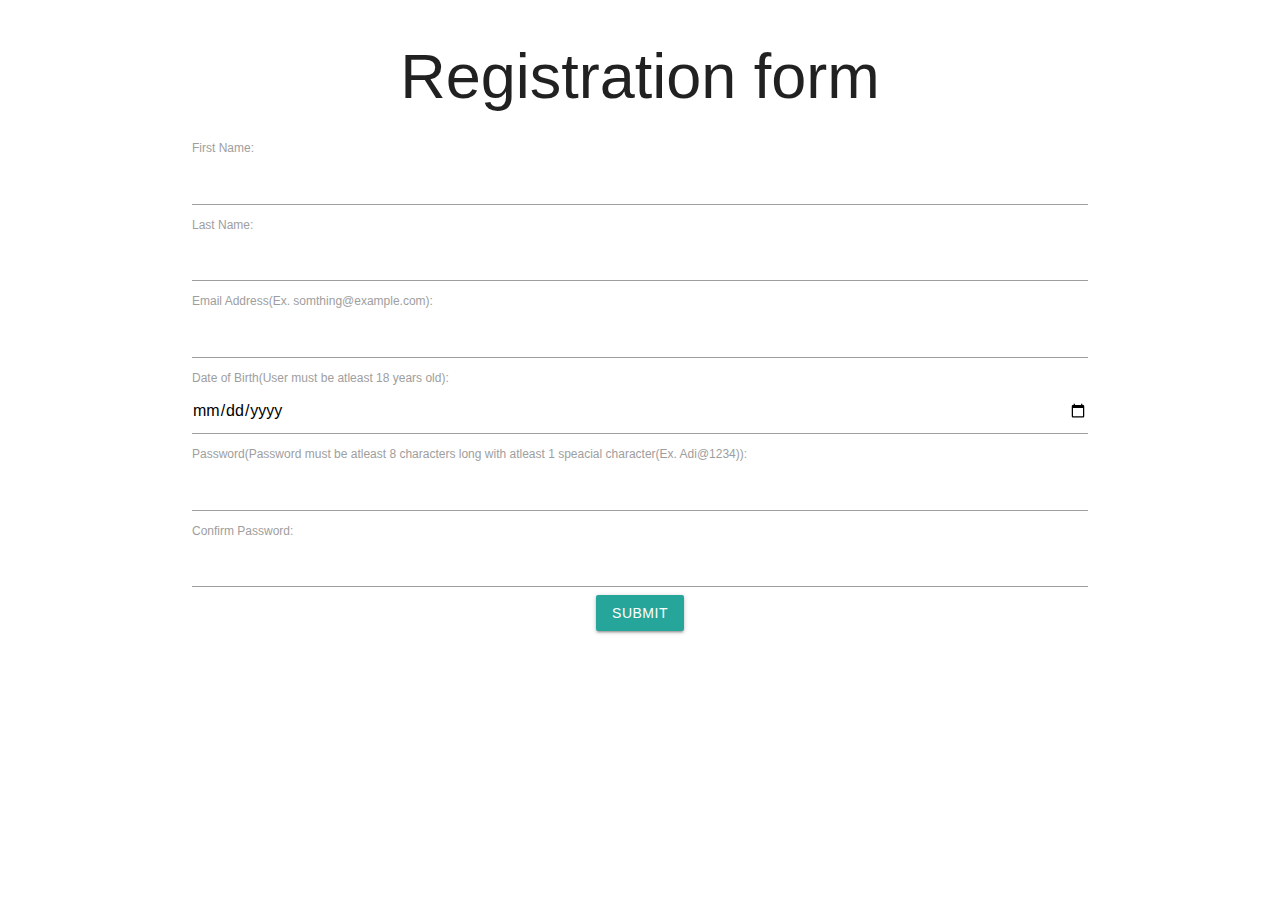
==== index.html @ 87bf1673 "Updated" ====
<!DOCTYPE html>
<html lang="en">
    <head>
        <title>Registration form</title>
        <!-- Compiled and minified CSS -->
    <link rel="stylesheet" href="https://cdnjs.cloudflare.com/ajax/libs/materialize/1.0.0/css/materialize.min.css">

    <!-- Compiled and minified JavaScript -->
    <script src="https://cdnjs.cloudflare.com/ajax/libs/materialize/1.0.0/js/materialize.min.js"></script>
            
    </head>

    <body>
        <header>
            <h1 class="center">Registration form</h1>
        </header>

        <section class="container form-container">
        <form>
            <label>First Name:</label>
            <input type="text" name="fst_name" required><br>

            <label>Last Name:</label>
            <input type="text" name="lst_name" required><br>

            <label>Email Address(Ex. somthing@example.com):</label>
            <input type="email" name="email" required><br>

            <label>Date of Birth(User must be atleast 18 years old):</label>
            <input type="date" name="dob" required><br>

            <label>Password(Password must be atleast 8 characters long with atleast 1 speacial character(Ex. Adi@1234)):</label>
            <input type="password" name="psswd" pattern="(?=.*\d)(?=.*[a-z])(?=.*[A-Z])(?=.*?[0-9])(?=.*?[!@#$%^&*+`~=?\|<>/]).{8,}" required><br>

            <label>Confirm Password:</label>
            <input type="password" name="cnfrm_psswd" pattern="(?=.*\d)(?=.*[a-z])(?=.*[A-Z])(?=.*?[0-9])(?=.*?[!@#$%^&*+`~=?\|<>/]).{8,}" required><br>
            <div class="center">
            <input type="submit" class="btn" value="Submit" name="submit">
        </div>
        </form>
    </section>


    </body>
</html>
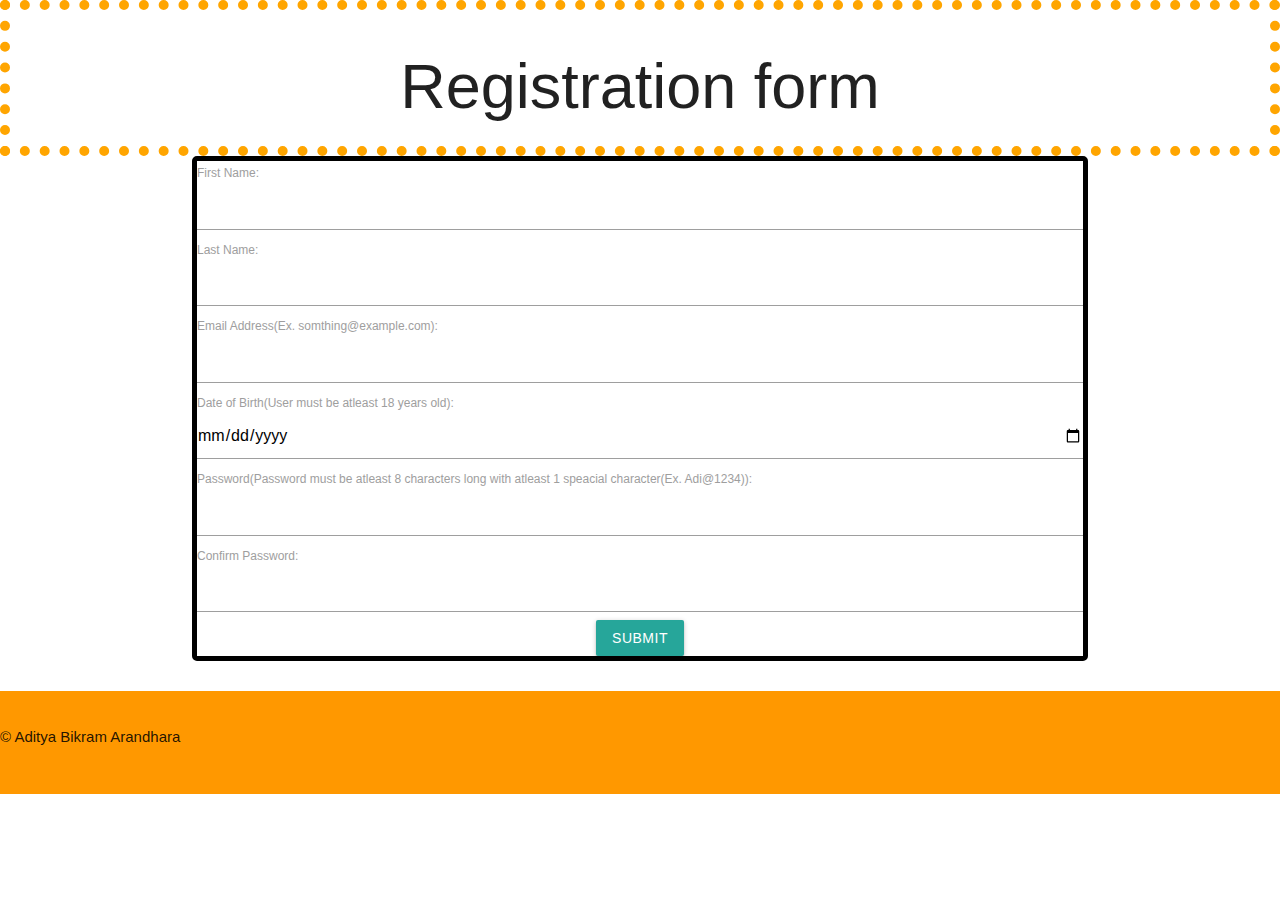
==== commit c616e21d: "Updated" ====
--- a/index.html
+++ b/index.html
@@ -2,6 +2,7 @@
 <html lang="en">
     <head>
         <title>Registration form</title>
+        <link href="Static/Main.css" rel="stylesheet">
         <!-- Compiled and minified CSS -->
     <link rel="stylesheet" href="https://cdnjs.cloudflare.com/ajax/libs/materialize/1.0.0/css/materialize.min.css">
 
@@ -12,10 +13,11 @@
 
     <body>
         <header>
-            <h1 class="center">Registration form</h1>
+            <h1 class="center header-text">Registration form</h1>
         </header>
 
-        <section class="container form-container">
+        <section class="container">
+            <div class="form-container">
         <form>
             <label>First Name:</label>
             <input type="text" name="fst_name" required><br>
@@ -38,7 +40,12 @@
             <input type="submit" class="btn" value="Submit" name="submit">
         </div>
         </form>
+    </div>
     </section>
+
+    <footer class="orange footer-index">
+     <p>&copy; Aditya Bikram Arandhara</p>
+    </footer>
 
 
     </body>
--- a/Static/Main.css
+++ b/Static/Main.css
@@ -0,0 +1,25 @@
+.form-container{
+    border: 5px solid black;
+    border-radius: 5px;
+}
+
+.header-text{
+    font-family: Verdana, Geneva, Tahoma, sans-serif;
+}
+
+header{
+    border: 10px dotted orange;
+}
+
+.footer-index{
+    padding-top: 20px;
+    padding-bottom: 30px;
+    margin-top: 30px;
+}
+
+/*Output page*/
+.footer-output{
+    padding-top: 20px;
+    padding-bottom: 30px;
+    margin-top: 360px;
+}